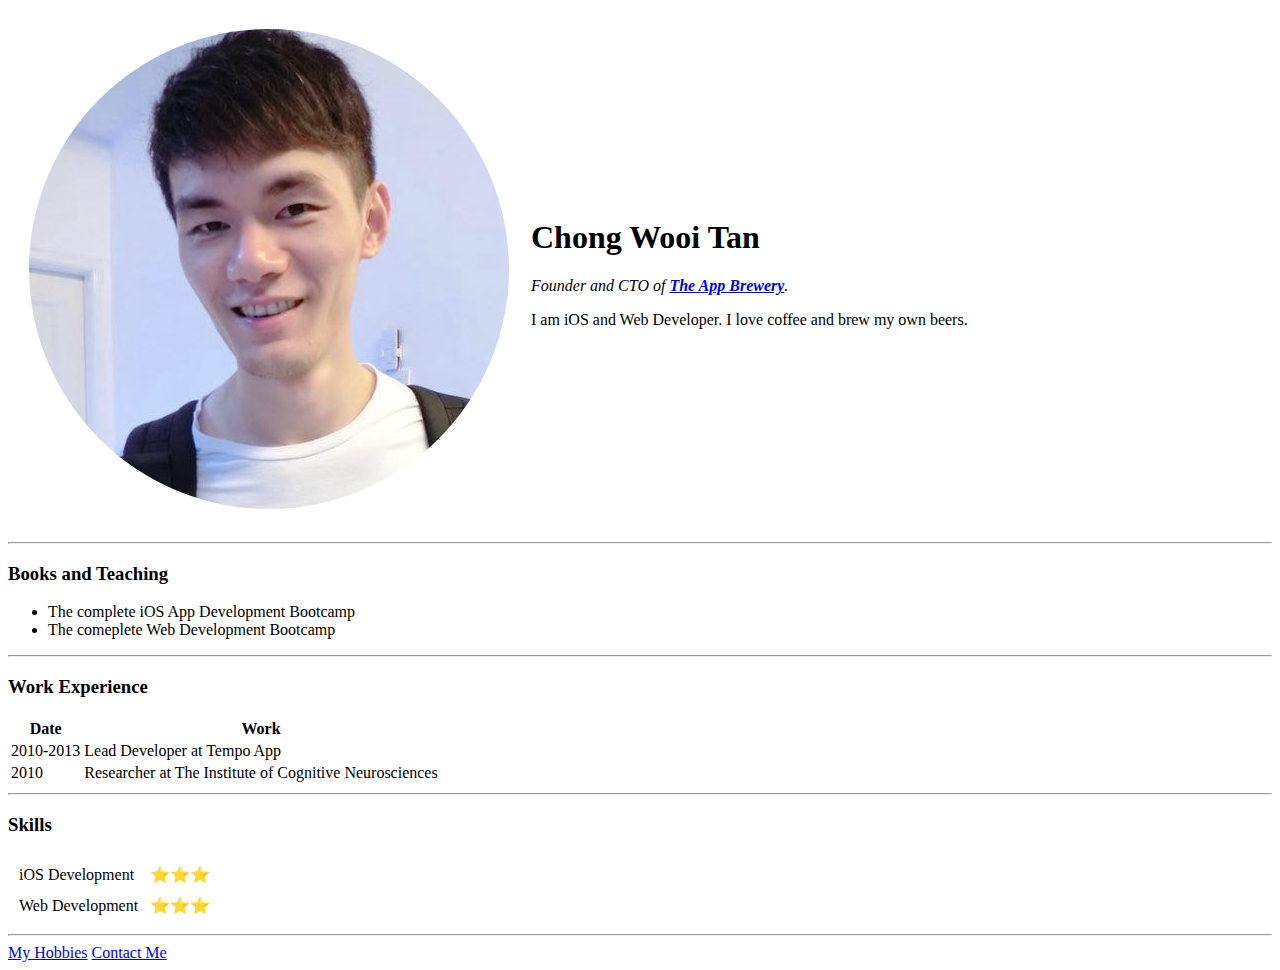
==== index.html @ e73511d4 "Add files via upload" ====
<!DOCTYPE html>
<html>
    <head>
        <meta charset="utf-8">
        <title>♥ Chong Wooi Personal Site</title>
    </head>
    <body>
        <table cellspacing="20">
            <tr>
                <td><img src="images/cwtan.png" alt="Chong Wooi profile picture"></td>
                <td>
                    <h1>Chong Wooi Tan</h1>
                    <p><em>Founder and CTO of <strong><a href="https://www.appbrewery.co/">The App Brewery</a></strong>.</em></p>
                    <p>I am iOS and Web Developer. I love coffee and brew my own beers.</p>
                </td>
            </tr>
        </table>
        <hr>
        <h3>Books and Teaching</h3>
        <ul>
            <li>The complete iOS App Development Bootcamp</li>
            <li>The comeplete Web Development Bootcamp</li>
        </ul>
        <hr>
        <h3>Work Experience</h3>
        <table>
            <thead>
                <tr>
                    <th>Date</th>
                    <th>Work</th>
                </tr>
            </thead>
            <tbody>
                <tr>
                    <td>2010-2013</td>
                    <td>Lead Developer at Tempo App</td>
                </tr>
                <tr>
                    <td>2010</td>
                    <td>Researcher at The Institute of Cognitive Neurosciences</td>
                </tr>
            </tbody>
            <tfoot></tfoot>
        </table>
        <hr>
        <h3>Skills</h3>
        <table cellspacing="10">
            <tr>
                <td>iOS Development</td>
                <td>⭐⭐⭐</td>
            </tr>
            <tr>
                <td>Web Development</td>
                <td>⭐⭐⭐</td>
            </tr>
        </table>
        <hr>
        <a href="hobbies.html">My Hobbies</a>
        <a href="contact-me.html">Contact Me</a>
    </body>
</html>
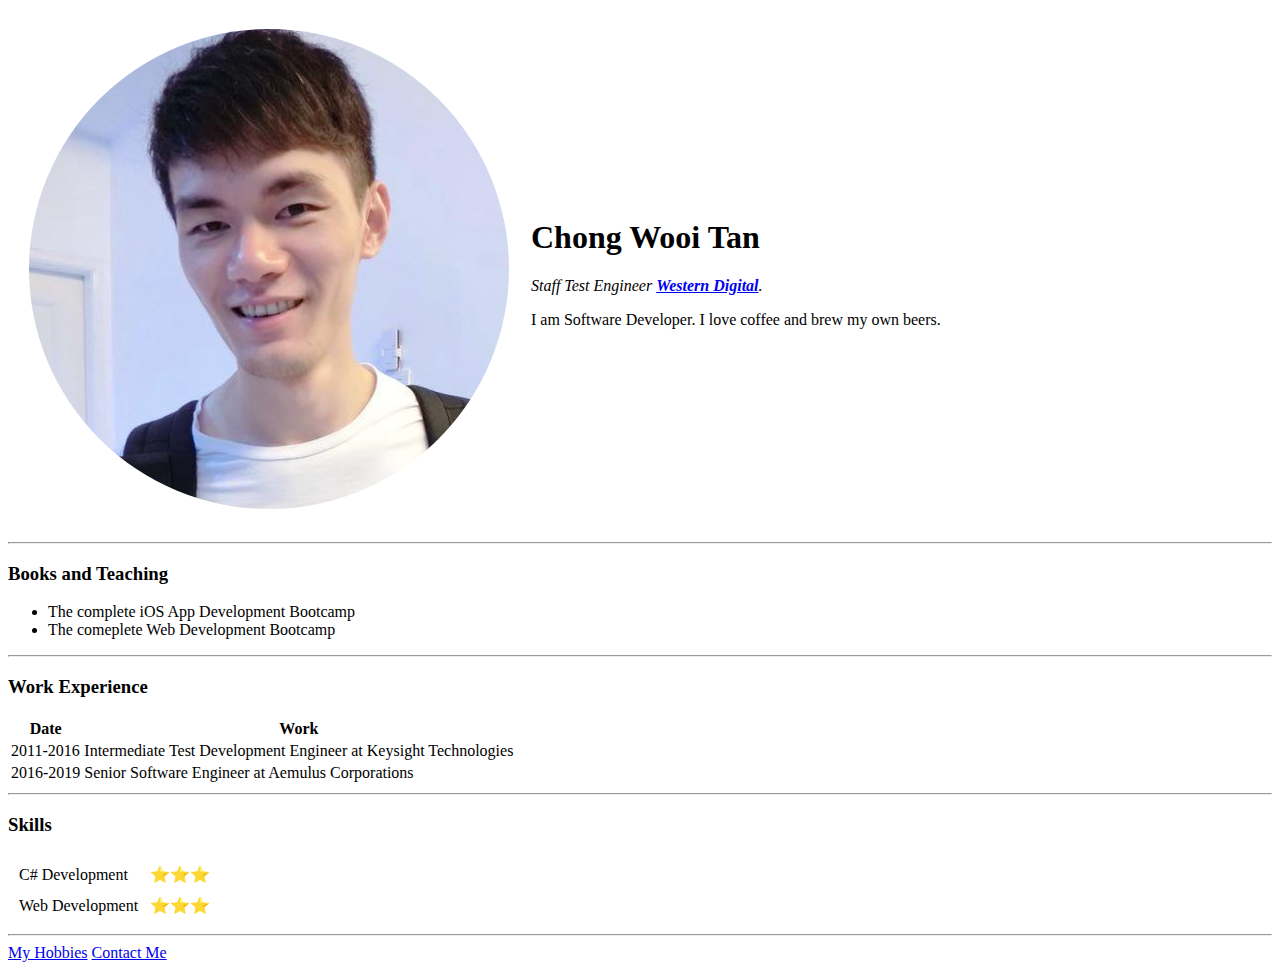
==== commit ed577887: "Add files via upload" ====
--- a/index.html
+++ b/index.html
@@ -10,8 +10,8 @@
                 <td><img src="images/cwtan.png" alt="Chong Wooi profile picture"></td>
                 <td>
                     <h1>Chong Wooi Tan</h1>
-                    <p><em>Founder and CTO of <strong><a href="https://www.appbrewery.co/">The App Brewery</a></strong>.</em></p>
-                    <p>I am iOS and Web Developer. I love coffee and brew my own beers.</p>
+                    <p><em>Staff Test Engineer <strong><a href="https://www.westerndigital.com/">Western Digital</a></strong>.</em></p>
+                    <p>I am Software Developer. I love coffee and brew my own beers.</p>
                 </td>
             </tr>
         </table>
@@ -32,12 +32,12 @@
             </thead>
             <tbody>
                 <tr>
-                    <td>2010-2013</td>
-                    <td>Lead Developer at Tempo App</td>
+                    <td>2011-2016</td>
+                    <td>Intermediate Test Development Engineer at Keysight Technologies</td>
                 </tr>
                 <tr>
-                    <td>2010</td>
-                    <td>Researcher at The Institute of Cognitive Neurosciences</td>
+                    <td>2016-2019</td>
+                    <td>Senior Software Engineer at Aemulus Corporations</td>
                 </tr>
             </tbody>
             <tfoot></tfoot>
@@ -46,7 +46,7 @@
         <h3>Skills</h3>
         <table cellspacing="10">
             <tr>
-                <td>iOS Development</td>
+                <td>C# Development</td>
                 <td>⭐⭐⭐</td>
             </tr>
             <tr>
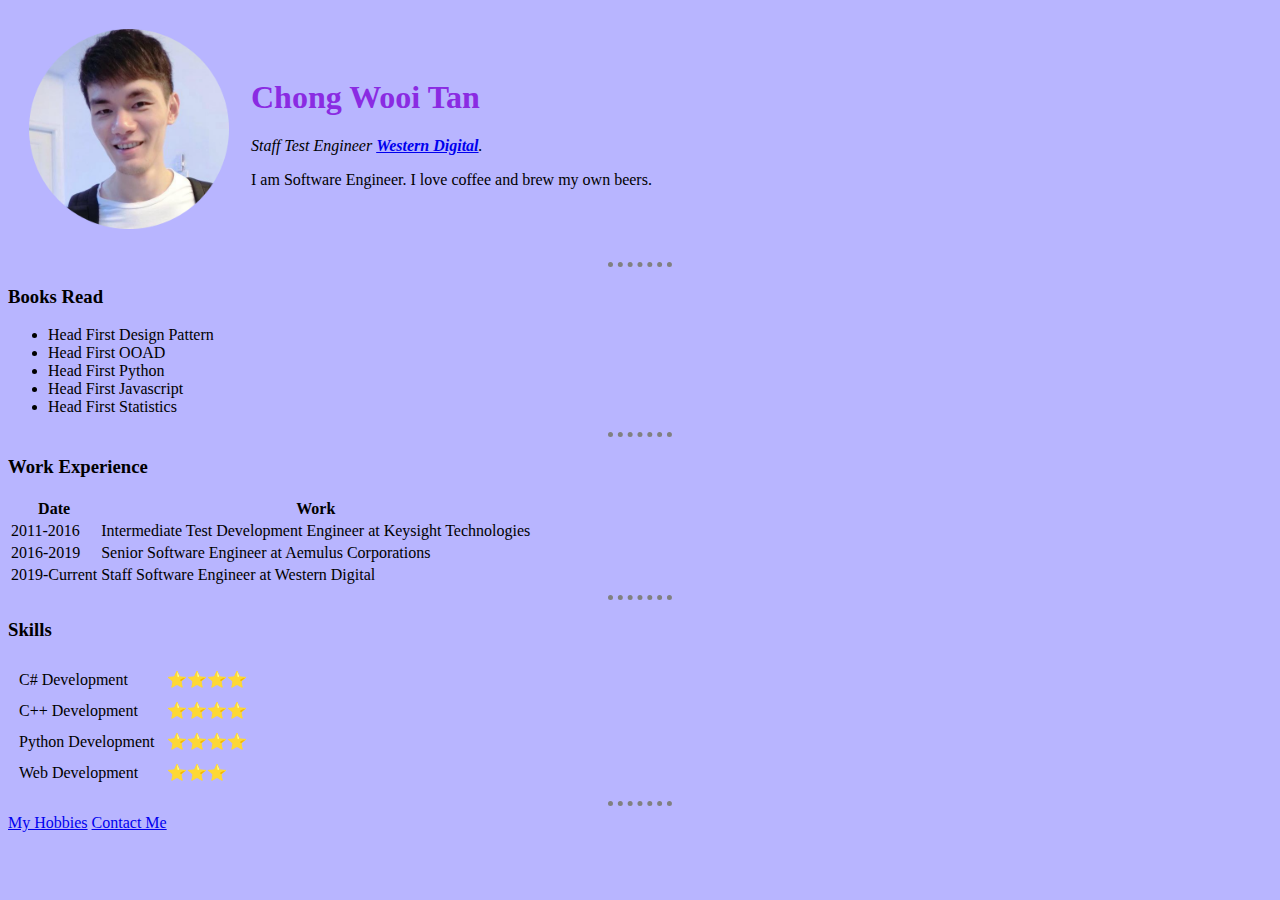
==== commit f112dcc6: "Add files via upload" ====
--- a/index.html
+++ b/index.html
@@ -3,6 +3,7 @@
     <head>
         <meta charset="utf-8">
         <title>♥ Chong Wooi Personal Site</title>
+        <link rel="stylesheet" href="css/styles.css">
     </head>
     <body>
         <table cellspacing="20">
@@ -11,15 +12,18 @@
                 <td>
                     <h1>Chong Wooi Tan</h1>
                     <p><em>Staff Test Engineer <strong><a href="https://www.westerndigital.com/">Western Digital</a></strong>.</em></p>
-                    <p>I am Software Developer. I love coffee and brew my own beers.</p>
+                    <p>I am Software Engineer. I love coffee and brew my own beers.</p>
                 </td>
             </tr>
         </table>
         <hr>
-        <h3>Books and Teaching</h3>
+        <h3>Books Read</h3>
         <ul>
-            <li>The complete iOS App Development Bootcamp</li>
-            <li>The comeplete Web Development Bootcamp</li>
+            <li>Head First Design Pattern</li>
+            <li>Head First OOAD</li>
+            <li>Head First Python</li>
+            <li>Head First Javascript</li>
+            <li>Head First Statistics</li>
         </ul>
         <hr>
         <h3>Work Experience</h3>
@@ -39,6 +43,10 @@
                     <td>2016-2019</td>
                     <td>Senior Software Engineer at Aemulus Corporations</td>
                 </tr>
+                <tr>
+                    <td>2019-Current</td>
+                    <td>Staff Software Engineer at Western Digital</td>
+                </tr>
             </tbody>
             <tfoot></tfoot>
         </table>
@@ -47,7 +55,15 @@
         <table cellspacing="10">
             <tr>
                 <td>C# Development</td>
-                <td>⭐⭐⭐</td>
+                <td>⭐⭐⭐⭐</td>
+            </tr>
+            <tr>
+                <td>C++ Development</td>
+                <td>⭐⭐⭐⭐</td>
+            </tr>
+            <tr>
+                <td>Python Development</td>
+                <td>⭐⭐⭐⭐</td>
             </tr>
             <tr>
                 <td>Web Development</td>
--- a/css/styles.css
+++ b/css/styles.css
@@ -0,0 +1,19 @@
+body {
+    background-color: #B8B5FF;
+}
+
+hr {
+    border-style: none;
+    border-top-style: dotted;
+    border-color: grey;
+    border-width: 5px;
+    width: 5%;
+}
+
+img {
+    height: 200px;
+}
+
+h1 {
+    color: blueviolet;
+}